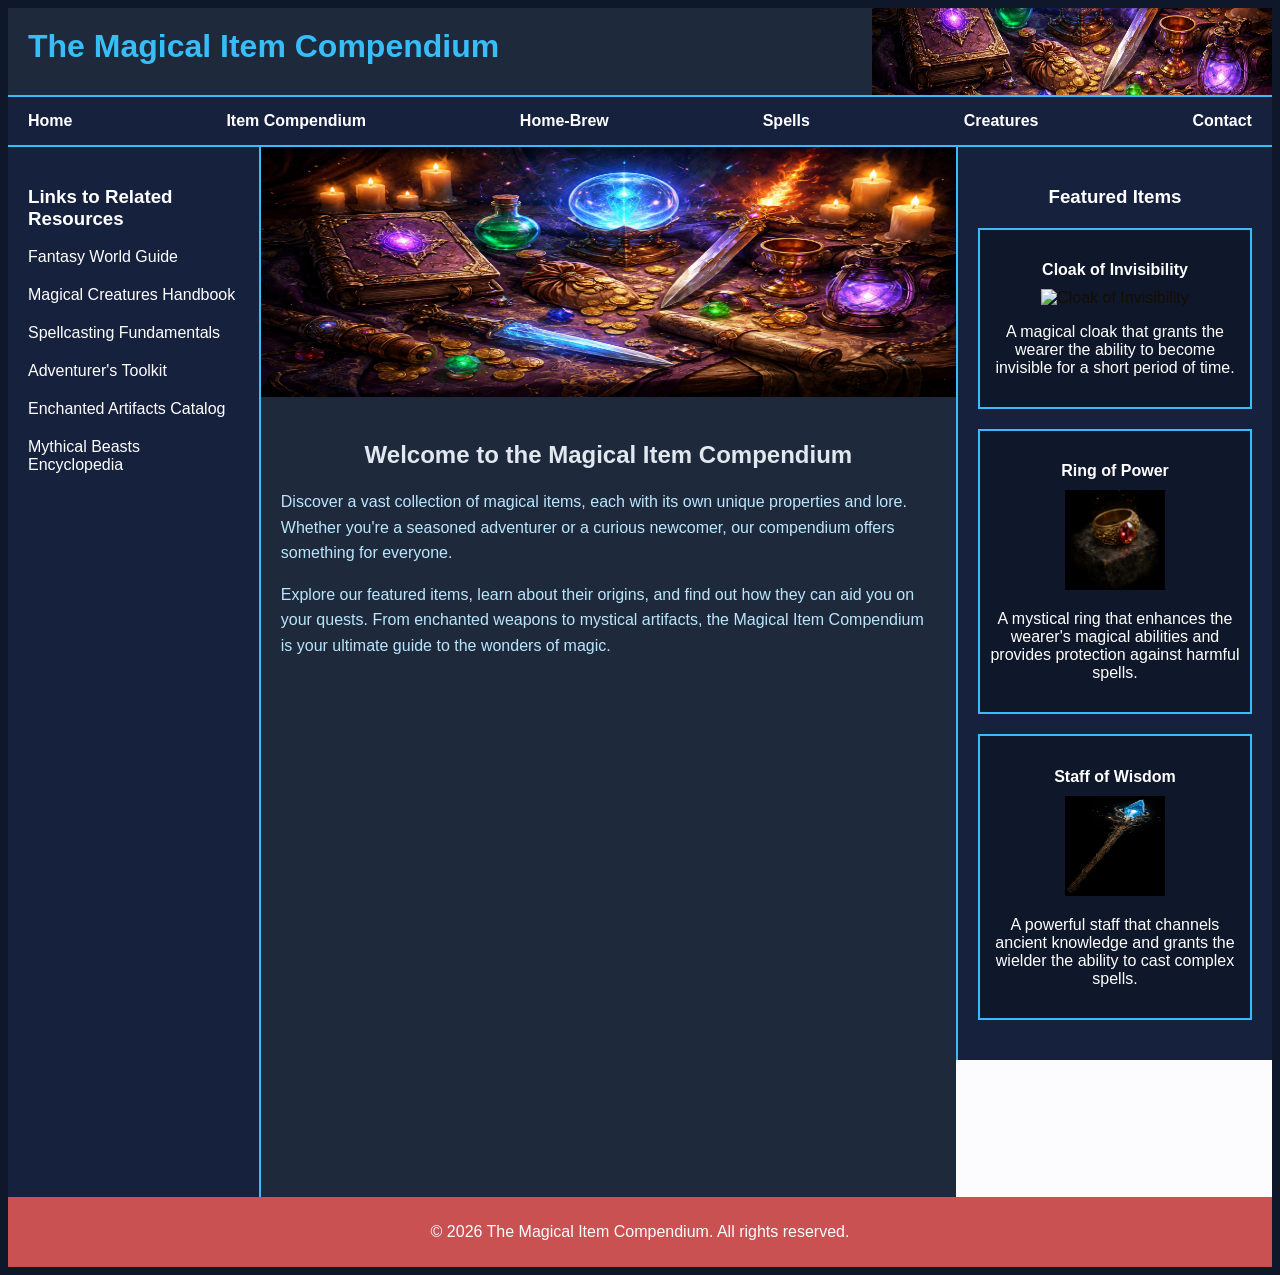
==== index.html @ 4a57532c "Add files via upload" ====
<!DOCTYPE html>
<html lang="en">
<head>
    <meta charset="UTF-8">
    <meta name="viewport" content="width=device-width, initial-scale=1.0">
    <title>Magical Item Compendium</title>
    <link rel="stylesheet" href="item.css">
</head>

<body>
    <header>
        <h1> The Magical Item Compendium </h1>
    </header>
    <nav>
        <ul>
            <a href="index.html">Home</a>
            <a href="items.html">Item Compendium</a>
            <a href="homeBrew.html">Home-Brew</a>
            <a href="spells.html">Spells</a>
            <a href="creatures.html">Creatures</a>
            <a href="contact.html">Contact</a>
        </ul>
    </nav>
    <main>
        <div id="container">
            <div id="left-column">
            <h3>Links to Related Resources</h3>
                <ul>
                    <li><a href="resources.html">Fantasy World Guide</a></li>
                    <li><a href="resources.html">Magical Creatures Handbook</a></li>
                    <li><a href="resources.html">Spellcasting Fundamentals</a></li>
                    <li><a href="resources.html">Adventurer's Toolkit</a></li>
                    <li><a href="resources.html">Enchanted Artifacts Catalog</a></li>
                    <li><a href="resources.html">Mythical Beasts Encyclopedia</a></li>
                </ul>
            </div>
            <div id="center-column">
                <div id="hero-column">
                    <img src="hero.png" alt="Hero Image" class="hero-image">
                </div>
                <div id="middle-column">
                    <h2>Welcome to the Magical Item Compendium</h2>
                    <p>Discover a vast collection of magical items, each with its own unique properties and lore. Whether you're a seasoned adventurer or a curious newcomer, our compendium offers something for everyone.</p>
                    <p>Explore our featured items, learn about their origins, and find out how they can aid you on your quests. From enchanted weapons to mystical artifacts, the Magical Item Compendium is your ultimate guide to the wonders of magic.</p>
                </div>            
            </div>
            <div id="right-column">
                <h3>Featured Items</h3>
                <div class="item">
                    <h4>Cloak of Invisibility</h4>
                    <img src="cloak.png" alt="Cloak of Invisibility" style="width:100px; height:100px;">
                    <p>A magical cloak that grants the wearer the ability to become invisible for a short period of time.</p>
                </div>
                <div class="item">
                    <h4>Ring of Power</h4>
                    <img src="ring.png" alt="Ring of Power" style="width:100px; height:100px;">
                    <p>A mystical ring that enhances the wearer's magical abilities and provides protection against harmful spells.</p>
                </div>
                <div class="item">
                    <h4>Staff of Wisdom</h4>
                    <img src="staff.png" alt="Staff of Wisdom" style="width:100px; height:100px;">
                    <p>A powerful staff that channels ancient knowledge and grants the wielder the ability to cast complex spells.</p>
                </div>
            </div>
        </div>     
    </main>
    <footer>
        <p>&copy; 2026 The Magical Item Compendium. All rights reserved.</p>
    </footer>
</body>
</html>
---- item.css ----
body {
    background-color: #0f172a;
    color: #F5F5F5;
    font-family: 'Arial', sans-serif;
}

header {
    background-color: #1e293b;
    background-image: url(hero.png);
    background-position: right;
    background-size: 400px;
    background-repeat: no-repeat;
    padding: 20px;
    text-align: left;
    border-bottom: solid 2px #38bdf8;
}

header h1 {
    margin: 0;
    padding-bottom: 10px;
    color: #38bdf8;
}

nav {
    font-weight: bold;
    background-color: #16213E;
    padding: 10px;
    text-align: left;
    border-bottom: solid 2px #38bdf8;
}

nav h2 {
    margin: 0;
    padding-bottom: 10px;
    text-align: center;
}

nav ul {
    list-style: none;
    margin: 0;
    display: flex;
    flex-direction: row;
    justify-content: space-between;
    padding: 0;
}

nav a {
    color: #ffffff;
    text-decoration: none;
    padding: 5px 10px;
}


nav a:hover {
    color: #000000;
}

ul {
    list-style-type: none;
    padding: 0;
    color: #ffffff;
}

.item {
    border: 2px solid #38bdf8;
    background-color: #0f172a;
    padding: 10px;
    margin-bottom: 20px;
}

.item img {
    width: 100%;
    height: 200px;
}

.item h3 {
    margin: 10px 0;
}

main {
    background-color: #FCFCFF;
    color: #150E03;
}

#container {
    width: 100%;
    overflow: hidden;
}

#left-column {
    padding: 20px;
    width: 20%;
    float: left;
    box-sizing: border-box;
    background-color: #16213E;
    min-height: 1050px;
    border-right: solid 2px #38bdf8;
}

#left-column h3 {
    color: #ffffff;
}

#left-column a {
    color: #ffffff;
    text-decoration: none;
}

#left-column li {
    padding-bottom: 20px;
    text-align: left;
}

#left-column ul {
    display: flex;
    flex-direction: column;
    justify-content: space-between;
    padding: 20px, 20px;
    color: #ffffff;

}

#left-column a:hover {
    color: #000000;
}

#center-column {
    width: 55%;
    float: left;
    box-sizing: border-box;
    background-color: #1e293b;
    color: #e2e8f0;
    min-height: 1050px;
}

#center-column h2 {
    text-align: center;
    padding-top: 20px;
}

#center-column p {
    padding: 0 20px;
    line-height: 1.6;
    color: #bae6fd;
}

#right-column {
    padding: 20px;
    width: 25%;
    float: left;
    box-sizing: border-box;
    background-color: #16213E;
    text-align: center;
    border-left: solid 2px #38bdf8;
}

#right-column h3 {
    color: #ffffff;
    margin-bottom: 20px;
}

#right-column h4 {
    color: #ffffff;
    margin-bottom: 10px;
}

#right-column p {
    color: #ffffff;
    margin-bottom: 20px;
}   

#hero-column {
    margin-bottom: 20px;
}

#middle-column {
    margin-bottom: 20px;
    min-height: 200px;
}

.hero-image {
    width: 100%;
    height: 250px;
}


footer {
    background-color: #ca5151;
    color: #fcfcff;
    text-align: center;
    padding: 10px;
}
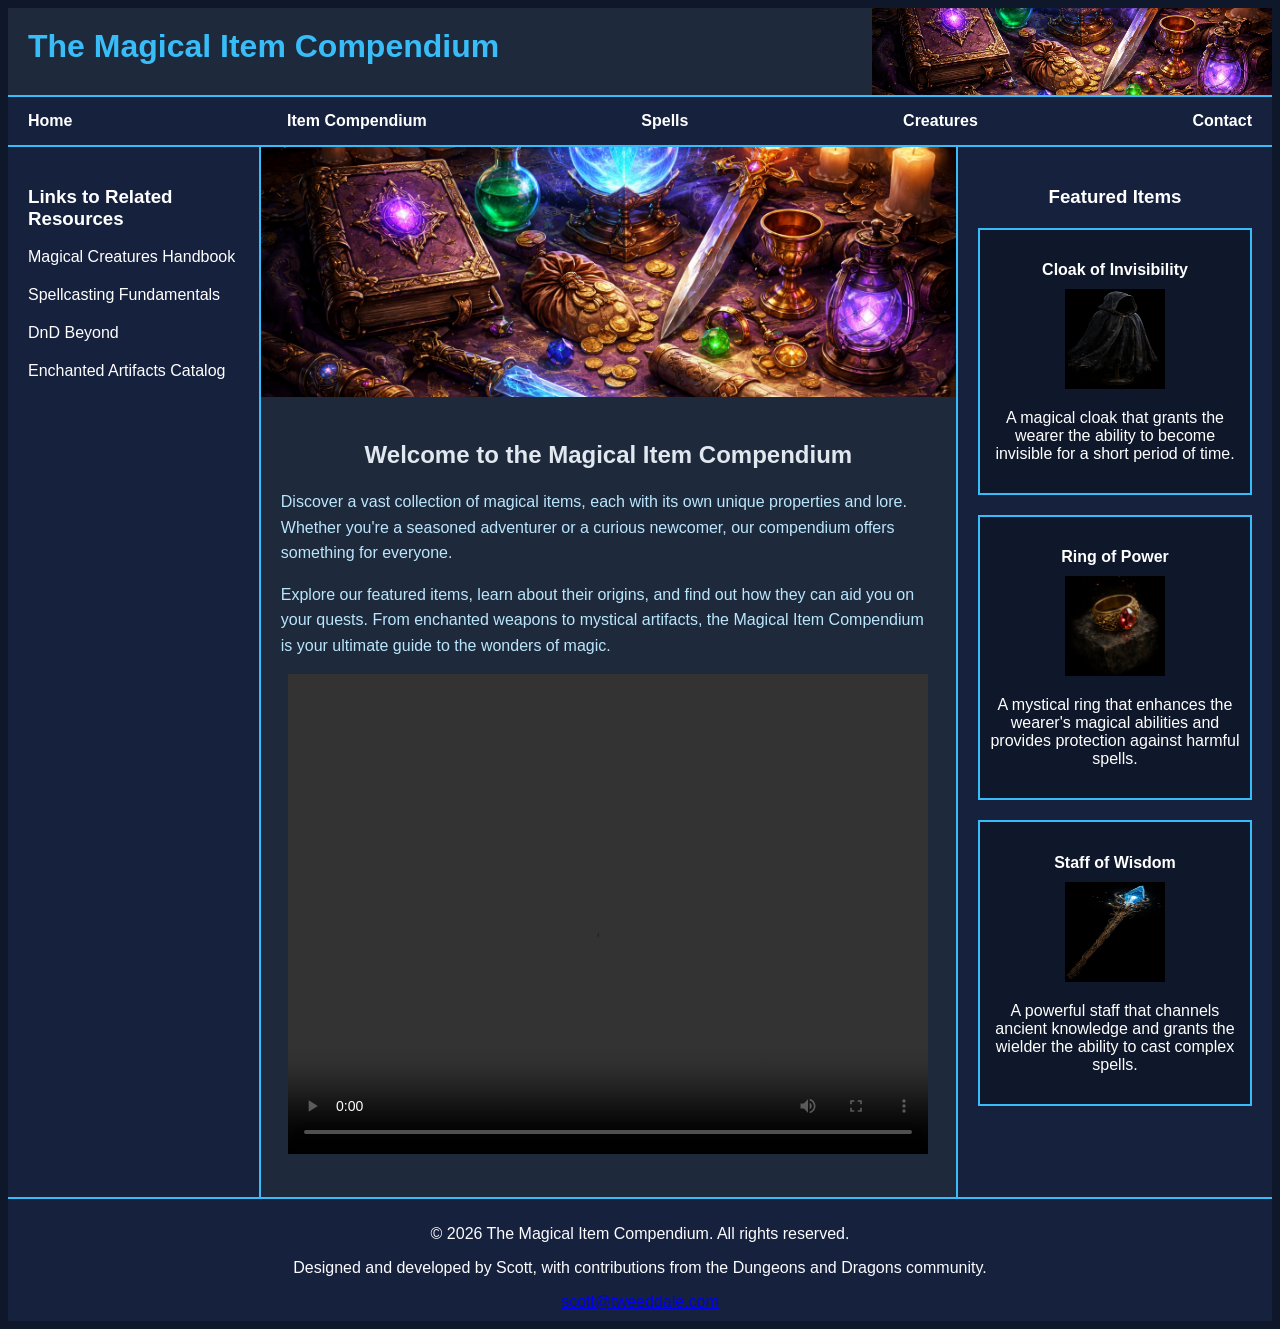
==== commit 5b7aaf9d: "Add files via upload Uploaded some of my final pages" ====
--- a/index.html
+++ b/index.html
@@ -2,7 +2,7 @@
 <html lang="en">
 <head>
     <meta charset="UTF-8">
-    <meta name="viewport" content="width=device-width, initial-scale=1.0">
+    <meta name="description" content="A home page for the Magical Item Compendium, providing an introduction to the website and its features.">
     <title>Magical Item Compendium</title>
     <link rel="stylesheet" href="item.css">
 </head>
@@ -15,7 +15,6 @@
         <ul>
             <a href="index.html">Home</a>
             <a href="items.html">Item Compendium</a>
-            <a href="homeBrew.html">Home-Brew</a>
             <a href="spells.html">Spells</a>
             <a href="creatures.html">Creatures</a>
             <a href="contact.html">Contact</a>
@@ -26,12 +25,10 @@
             <div id="left-column">
             <h3>Links to Related Resources</h3>
                 <ul>
-                    <li><a href="resources.html">Fantasy World Guide</a></li>
-                    <li><a href="resources.html">Magical Creatures Handbook</a></li>
-                    <li><a href="resources.html">Spellcasting Fundamentals</a></li>
-                    <li><a href="resources.html">Adventurer's Toolkit</a></li>
-                    <li><a href="resources.html">Enchanted Artifacts Catalog</a></li>
-                    <li><a href="resources.html">Mythical Beasts Encyclopedia</a></li>
+                    <li><a href="https://www.dndbeyond.com/monsters">Magical Creatures Handbook</a></li>
+                    <li><a href="https://www.dndbeyond.com/sources/dnd/basic-rules-2014/spellcasting">Spellcasting Fundamentals</a></li>
+                    <li><a href="https://www.dndbeyond.com">DnD Beyond</a></li>
+                    <li><a href="https://www.dndbeyond.com/magic-items">Enchanted Artifacts Catalog</a></li>
                 </ul>
             </div>
             <div id="center-column">
@@ -42,6 +39,10 @@
                     <h2>Welcome to the Magical Item Compendium</h2>
                     <p>Discover a vast collection of magical items, each with its own unique properties and lore. Whether you're a seasoned adventurer or a curious newcomer, our compendium offers something for everyone.</p>
                     <p>Explore our featured items, learn about their origins, and find out how they can aid you on your quests. From enchanted weapons to mystical artifacts, the Magical Item Compendium is your ultimate guide to the wonders of magic.</p>
+                    <video controls width ="640" height ="480">
+                        <source src="ItemGuide.mp4" type="video/mp4">
+                        <a href="ItemGuide.mp4">Watch the Item Guide Video</a>
+                    </video>
                 </div>            
             </div>
             <div id="right-column">
@@ -66,6 +67,8 @@
     </main>
     <footer>
         <p>&copy; 2026 The Magical Item Compendium. All rights reserved.</p>
+        <p>Designed and developed by Scott, with contributions from the Dungeons and Dragons community.</p>
+        <a href="scott@tweeddale.com">scott@tweeddale.com</a>
     </footer>
 </body>
 </html>
--- a/item.css
+++ b/item.css
@@ -59,6 +59,109 @@
     list-style-type: none;
     padding: 0;
     color: #ffffff;
+}
+
+table {
+    border: 2px solid #3399CC;
+    border-collapse: collapse;
+}
+
+td, th {
+    padding: 0.5em;
+    border: 2px solid #3399CC;
+}
+
+td {
+    text-align: center;
+}
+
+video {
+    display : block;
+    margin: 0 auto;
+}
+
+#spellTable tbody tr:nth-of-type(odd) {
+    background-color: #2a3b55;
+}
+
+#spellTable th {
+    background-color: #1e293b;
+    color: #38bdf8;
+    text-align: center;
+}
+
+#spellTable {
+    width: 100%;
+}
+
+#spellTable td {
+    text-align: left;
+    vertical-align: top;
+}
+
+#spellTable th {
+    text-align: center;
+}
+
+#spellTable td:nth-child(5) {
+    max-width: 400px;
+    word-wrap: break-word;
+}
+
+#creatureTable tbody tr:nth-of-type(odd) {
+    background-color: #2a3b55;
+}
+
+#creatureTable th {
+    background-color: #1e293b;
+    color: #38bdf8;
+    text-align: center;
+}
+
+#creatureTable {
+    width: 100%;
+}
+
+#creatureTable td {
+    text-align: left;
+    vertical-align: top;
+}
+
+#creatureTable th {
+    text-align: center;
+}
+
+#creatureTable td:nth-child(5) {
+    max-width: 400px;
+    word-wrap: break-word;
+}
+
+#itemTable tbody tr:nth-of-type(odd) {
+    background-color: #2a3b55;
+}
+
+#itemTable th {
+    background-color: #1e293b;
+    color: #38bdf8;
+    text-align: center;
+}
+
+#itemTable {
+    width: 100%;
+}
+
+#itemTable td {
+    text-align: left;
+    vertical-align: top;
+}
+
+#itemTable th {
+    text-align: center;
+}
+
+#itemTable td:nth-child(5) {
+    max-width: 400px;
+    word-wrap: break-word;
 }
 
 .item {
@@ -152,6 +255,8 @@
     background-color: #16213E;
     text-align: center;
     border-left: solid 2px #38bdf8;
+    min-height: 1050px;
+
 }
 
 #right-column h3 {
@@ -181,12 +286,33 @@
 .hero-image {
     width: 100%;
     height: 250px;
-}
-
+    object-fit: cover;
+}
+
+.spell-image {
+    width: 100%;
+    height: 150px;
+    object-fit: cover;
+}
+
+.creature-image {
+    width: 100%;
+    height: 150px;
+    object-fit: cover;
+}
 
 footer {
-    background-color: #ca5151;
+    background-color: #16213e;
     color: #fcfcff;
     text-align: center;
     padding: 10px;
-}+    border-top: solid 2px #38bdf8;
+}
+
+form {
+        width: 60%;
+        max-width: 30em;
+        display: grid;
+        grid-gap: 1em;
+        grid-template-columns: 6em 1fr;
+    }
